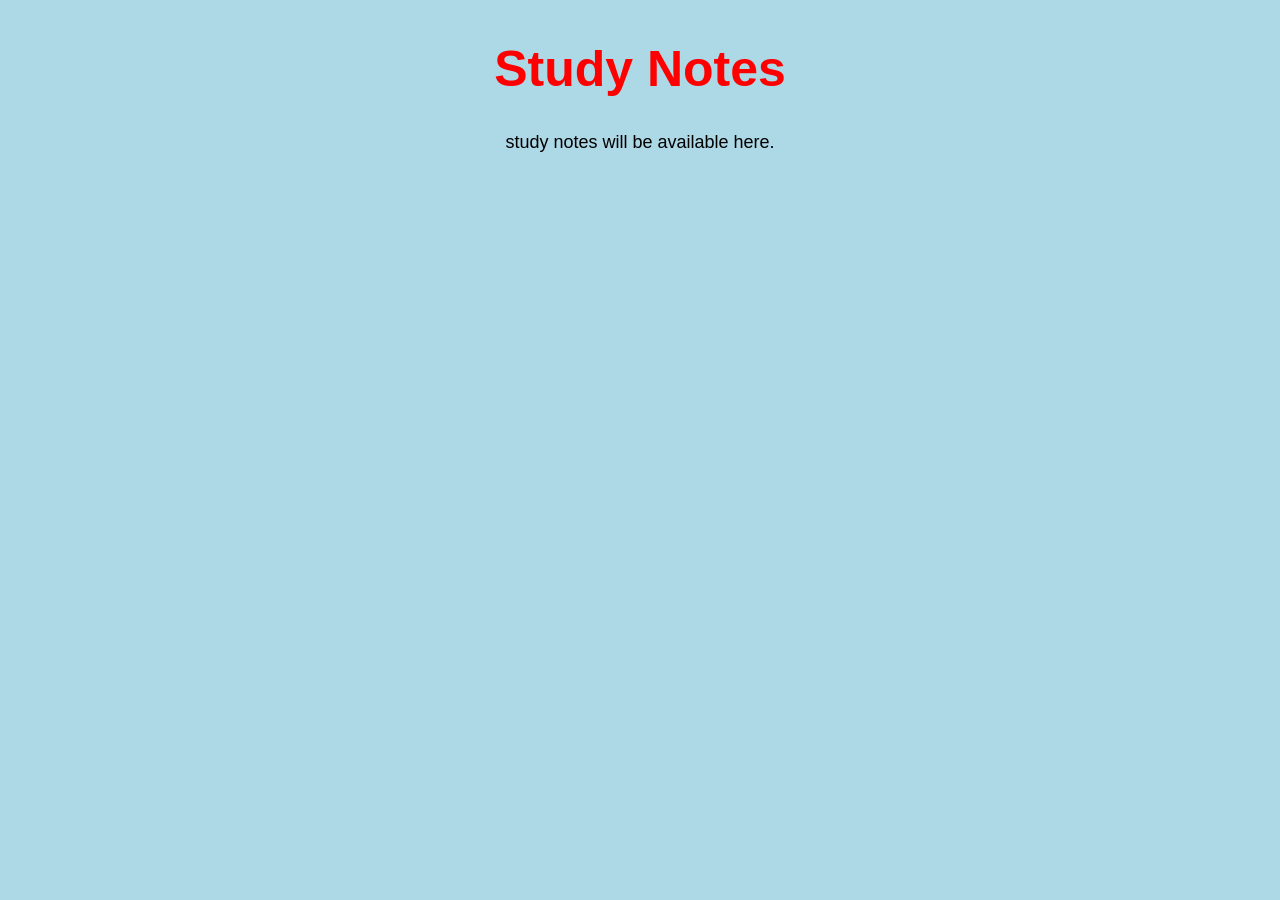
==== notes.html @ cce8af25 "First website upload" ====
<!DOCTYPE html>
<html>
<head>
    <title>Notes - Study With Aru</title>
    <link rel="stylesheet" href="style.css">
</head>
<body>

    <h1>Study Notes</h1>

    <p>study notes will be available here.</p>

</body>
</html>
---- style.css ----
body{
    text-align:center;
    font-family:Arial;
}

h1{
    color:red;
}

nav{
    margin:20px;
}

a{
    text-decoration:none;
    margin:10px;
}
nav{
    background-color:white;
    padding:15px;
    border-radius:10px;
}

a{
    text-decoration:none;
    margin:15px;
    font-size:18px;
}
button{
    background-color:blue;
    color:white;
    padding:12px 25px;
    border:none;
    border-radius:8px;
    font-size:18px;
}
h1{
    color:red;
    font-size:50px;
}

body{
    text-align:center;
    font-family:Arial;
    background-color:lightblue;
}

nav{
    background-color:white;
    padding:15px;
    border-radius:10px;
    nav{
    box-shadow:0px 4px 10px rgba(0,0,0,0.2);
    border-radius:15px;
}
}

a{
    text-decoration:none;
    margin:15px;
    font-size:18px;
}

button{
    background-color:blue;
    color:white;
    padding:12px 25px;
    border:none;
    border-radius:8px;
    font-size:18px;
}
img{
    display:block;
    margin:auto;
    width:300px;
    border-radius:50%;
    border:4px solid white;
}
img{
    display:block;
    margin:auto;
    width:300px;
    border-radius:50%;
    border:4px solid white;
    box-shadow:0 0 20px rgba(0,0,0,0.3);
}
.tagline{
    text-align:center;
    font-size:20px;
    font-weight:bold;
}
.tagline{
    text-align:center;
    font-size:22px;
    color:#333;
    font-style:italic;
    margin-bottom:20px;
}
button{
    border:none;
    border-radius:10px;
    padding:15px 25px;
    font-size:18px;
    cursor:pointer;
}
button{
    background:#0047AB;
    color:white;
    padding:15px 30px;
    border:none;
    border-radius:10px;
    font-size:20px;
    font-weight:bold;
    cursor:pointer;
    transition:0.3s;
}

button:hover{
    background:#003080;
    transform:scale(1.05);
}
button{
    box-shadow: 0 4px 15px rgba(0,0,0,0.3);
}
.about{
    width:70%;
    margin:auto;
    text-align:center;
    font-size:18px;
    line-height:1.8;
}
footer{
    margin-top:50px;
    padding:20px;
    background:#0047AB;
    color:white;
    text-align:center;
}
h1{
    margin-top:40px;
}

p{
    font-size:18px;
}
img{
    border-radius: 50%;
    width: 250px;
    height: 250px;
    object-fit: cover;
}
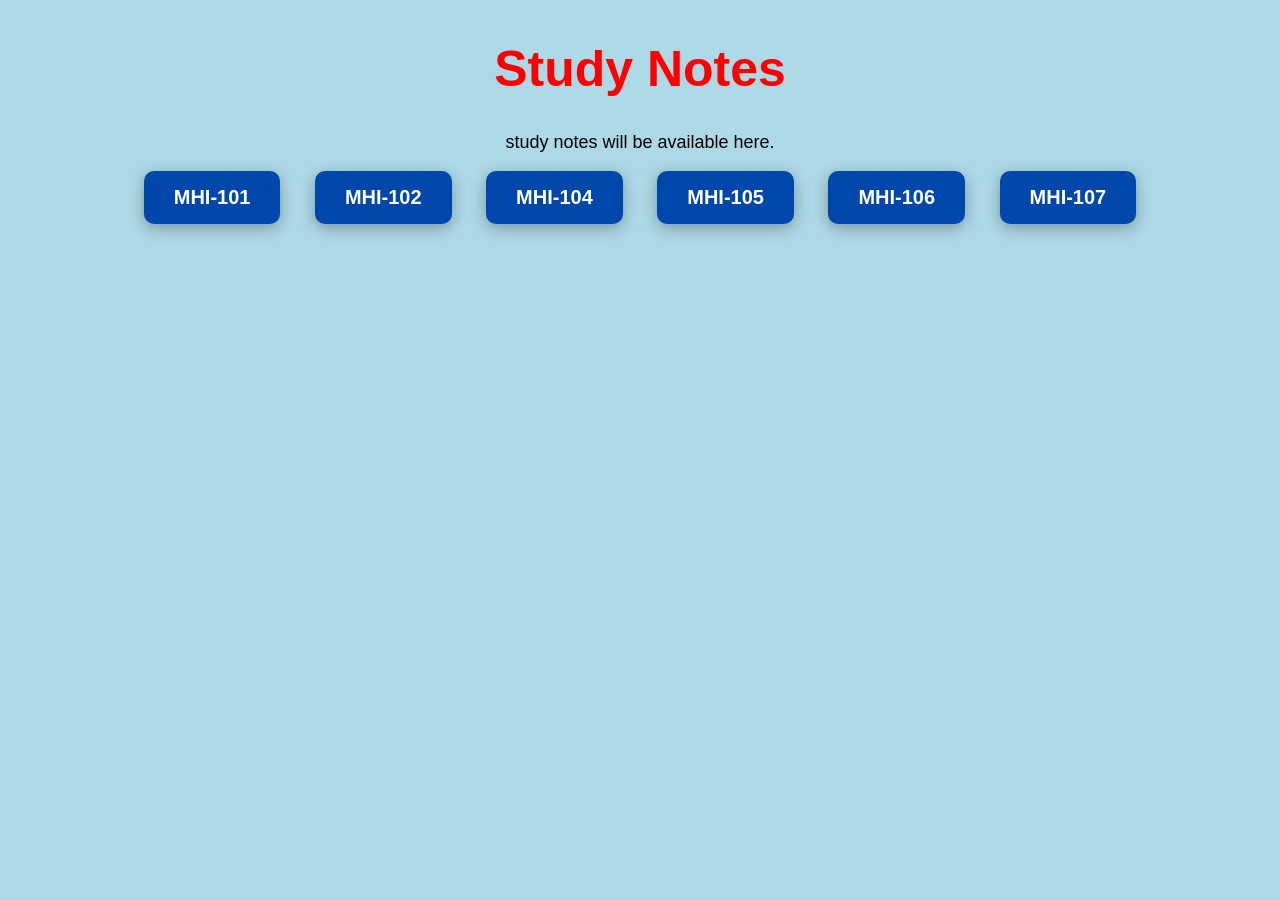
==== commit 9bf0822a: "Added MHI subject pages" ====
--- a/notes.html
+++ b/notes.html
@@ -9,6 +9,17 @@
     <h1>Study Notes</h1>
 
     <p>study notes will be available here.</p>
+    <a href="mhi101.html"><button>MHI-101</button></a>
+
+<a href="mhi102.html"><button>MHI-102</button></a>
+
+<a href="mhi104.html"><button>MHI-104</button></a>
+
+<a href="mhi105.html"><button>MHI-105</button></a>
+
+<a href="mhi106.html"><button>MHI-106</button></a>
+
+<a href="mhi107.html"><button>MHI-107</button></a>
 
 </body>
 </html>
